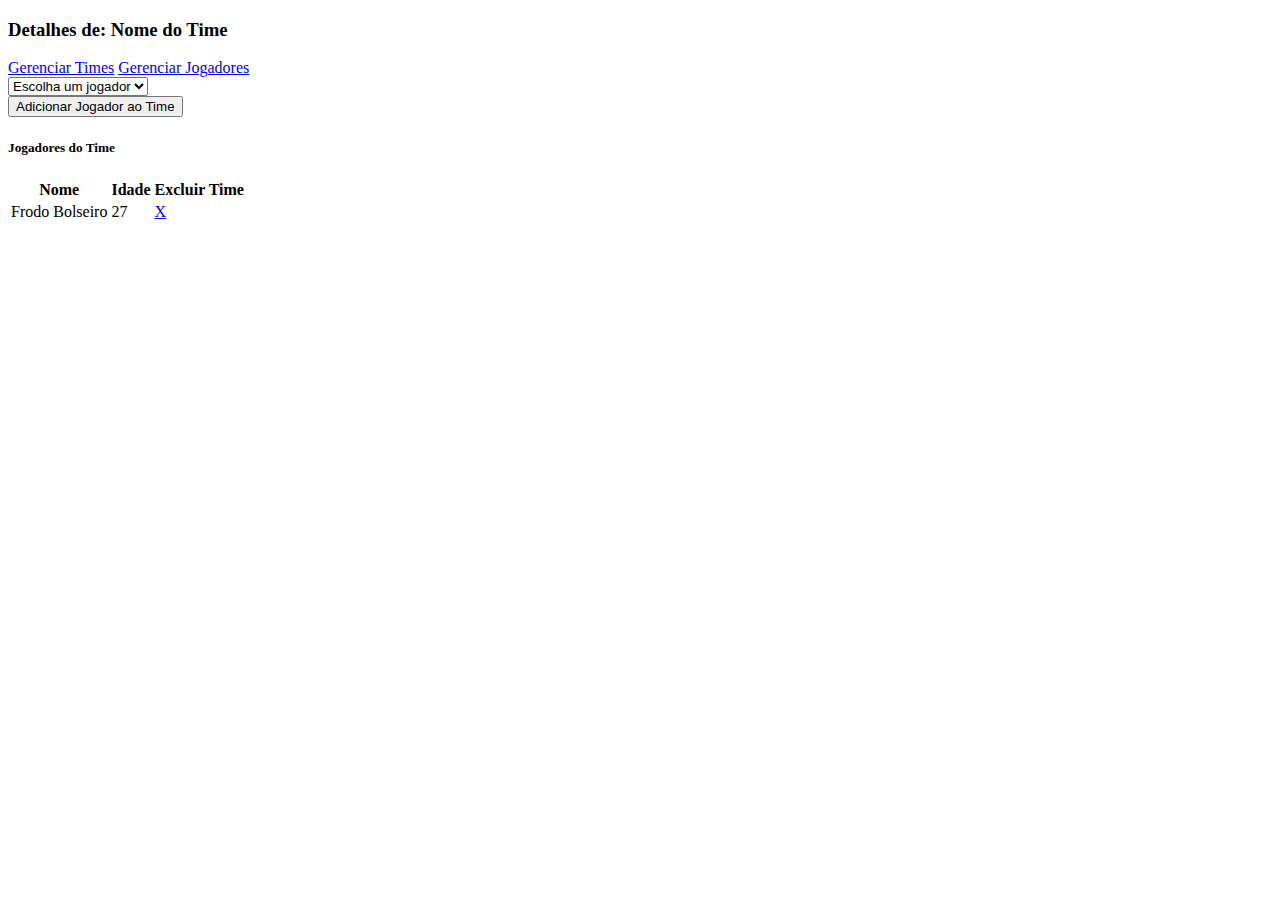
==== src/main/resources/templates/detalhes-time.html @ 8608b93a "desenvolvimento em andamento" ====
<!DOCTYPE html>
<html 
    xmlns="http://www.w3.org/1999/xhtml" 
    xmlns:th="http://www.thymeleaf.org"
    xmlns:layout="http://www.ultraq.net.nz/thymeleaf/layout"
>

<head>
	<link href="/webjars/materializecss/0.97.7/css/materialize.css" type="text/css" rel="stylesheet" media="screen,projection"/>

	<title>FutManager</title>
</head>

<body>
	<div class="container">
		<div class="row valign-wrapper">
			<div class="col s6">
				<h3>Detalhes de: Nome do Time</h3>
			</div>
			<div class="col s6">
				<a href="/times" class="valign btn-large waves-light teal right">Gerenciar Times</a>
				<a href="/times" class="valign btn-large waves-light teal right">Gerenciar Jogadores</a>	
			</div>
		</div>
		
		<div class="row">
			<form>
				<div class="input-field col s8">
					
					<select class="browser-default">
						<option value="" disabled="disabled" selected="selected">Escolha um jogador</option>
						<option value="1">Jogador 1</option>
						<option value="2">Jogador 2</option>
						<option value="3">Jogador 3</option>
						<option value="4">Jogador 4</option>
					</select>
				</div>
				<div class="col s4">
					<button class="btn waves=effect waves-light" type="submit" name="action">Adicionar Jogador ao Time</button>
				</div>
			</form>
		</div>
		
		<div class="row">
			<h5>Jogadores do Time</h5>
			<table class="striped">
				<thead>
					<tr>
						<th>Nome</th>
						<th>Idade</th>
						<th>Excluir Time</th>
					</tr>
				</thead>
				
				<tbody>
					<tr>
						<td>Frodo Bolseiro</td>
						<td>27</td>
						<td>
							<a class="waves-effect waves-teal btn-flat" href="#">X</a>
						</td>
					</tr>
				</tbody>
			</table>
		</div>
	
	</div>
	
	
	<script src="/webjars/jquery/2.2.4/jquery.js"></script>
	<script src="/webjars/materializecss/0.97.7/js/materialize.js"></script>
</body> 

</html>
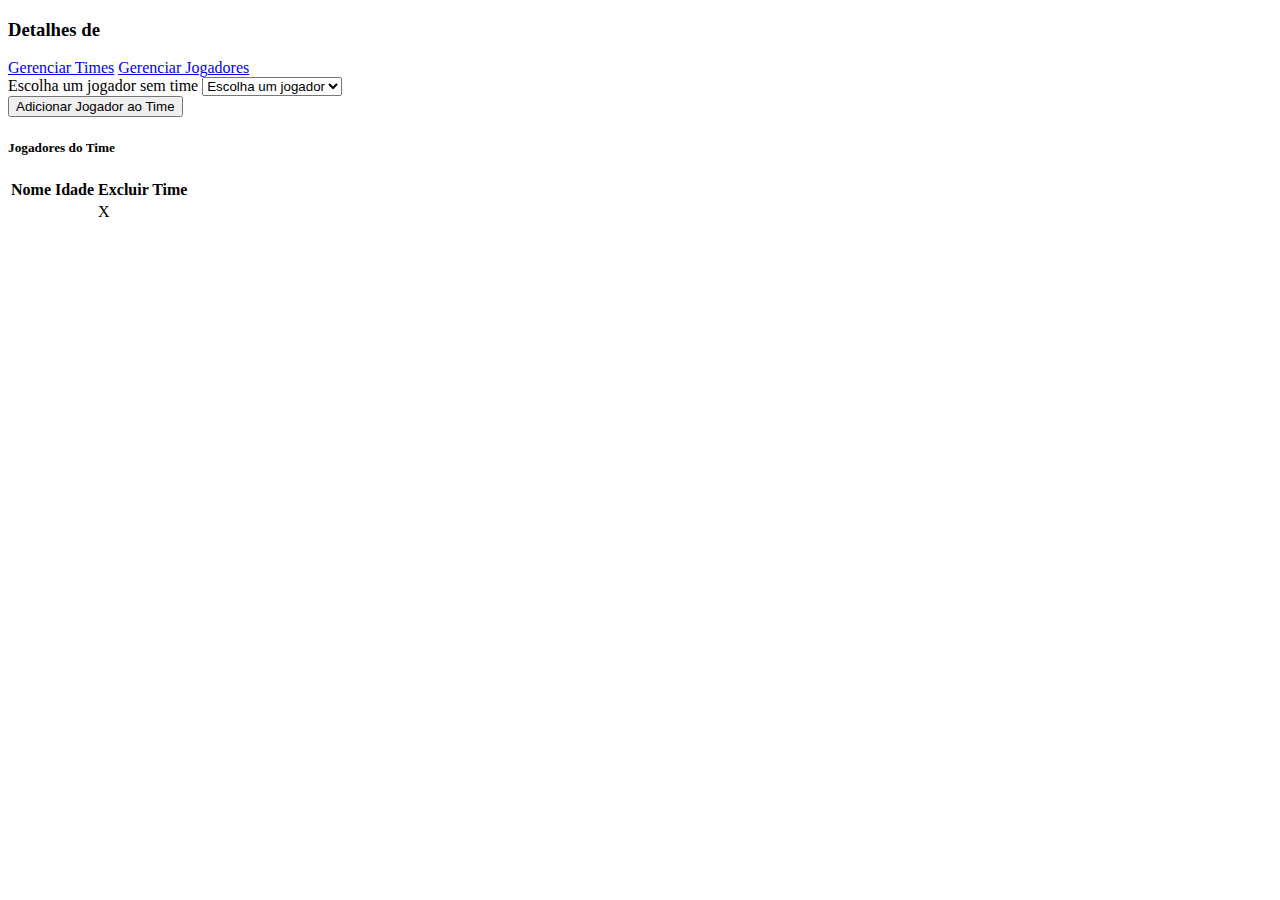
==== commit 89f46162: "up" ====
--- a/src/main/resources/templates/detalhes-time.html
+++ b/src/main/resources/templates/detalhes-time.html
@@ -15,7 +15,7 @@
 	<div class="container">
 		<div class="row valign-wrapper">
 			<div class="col s6">
-				<h3>Detalhes de: Nome do Time</h3>
+				<h3>Detalhes de <span th:text="${time.nome}"></span></h3>
 			</div>
 			<div class="col s6">
 				<a href="/times" class="valign btn-large waves-light teal right">Gerenciar Times</a>
@@ -24,22 +24,29 @@
 		</div>
 		
 		<div class="row">
-			<form>
-				<div class="input-field col s8">
-					
-					<select class="browser-default">
-						<option value="" disabled="disabled" selected="selected">Escolha um jogador</option>
-						<option value="1">Jogador 1</option>
-						<option value="2">Jogador 2</option>
-						<option value="3">Jogador 3</option>
-						<option value="4">Jogador 4</option>
-					</select>
-				</div>
-				<div class="col s4">
-					<button class="btn waves=effect waves-light" type="submit" name="action">Adicionar Jogador ao Time</button>
-				</div>
+			<form th:action="@{${'/times/'+time.id+'/adicionarjogador'}}" method="POST">
+			  <div class="col s8">
+			    <label>Escolha um jogador sem time</label>
+			    <select class="browser-default" name="jogadorSemTimeID">
+			      <option value="" disabled="disabled" selected="selected">Escolha um jogador</option>
+			      <option th:each="jogadorSemTime : ${jogadoresSemTime}" 
+			       th:value="${jogadorSemTime.id}" 
+			       th:text="${jogadorSemTime.nome}"></option>
+			    </select>
+			  </div>
+			  <div class="col s4">
+			    <button class="btn waves-effect waves-light" type="submit" name="action">Adicionar Jogador ao Time</button>
+			  </div>                    
 			</form>
+
 		</div>
+		
+		<div th:if="${erro}" class="row">
+		  <div class="chip red white-text">
+		    <span th:text="${erro}"></span>
+		  </div>
+		</div>
+				
 		
 		<div class="row">
 			<h5>Jogadores do Time</h5>
@@ -53,13 +60,12 @@
 				</thead>
 				
 				<tbody>
-					<tr>
-						<td>Frodo Bolseiro</td>
-						<td>27</td>
-						<td>
-							<a class="waves-effect waves-teal btn-flat" href="#">X</a>
-						</td>
-					</tr>
+					<tr th:each="jogador : ${time.jogadores}">
+					    <td th:text="${jogador.nome}"></td>
+					    <td th:text="${jogador.idade}"></td>
+					    <td><a class="waves-effect waves-teal btn-flat" th:href="@{${'/times/'+time.id+'/removerjogador/'+jogador.id}}">X</a></td>
+				    </tr>
+
 				</tbody>
 			</table>
 		</div>
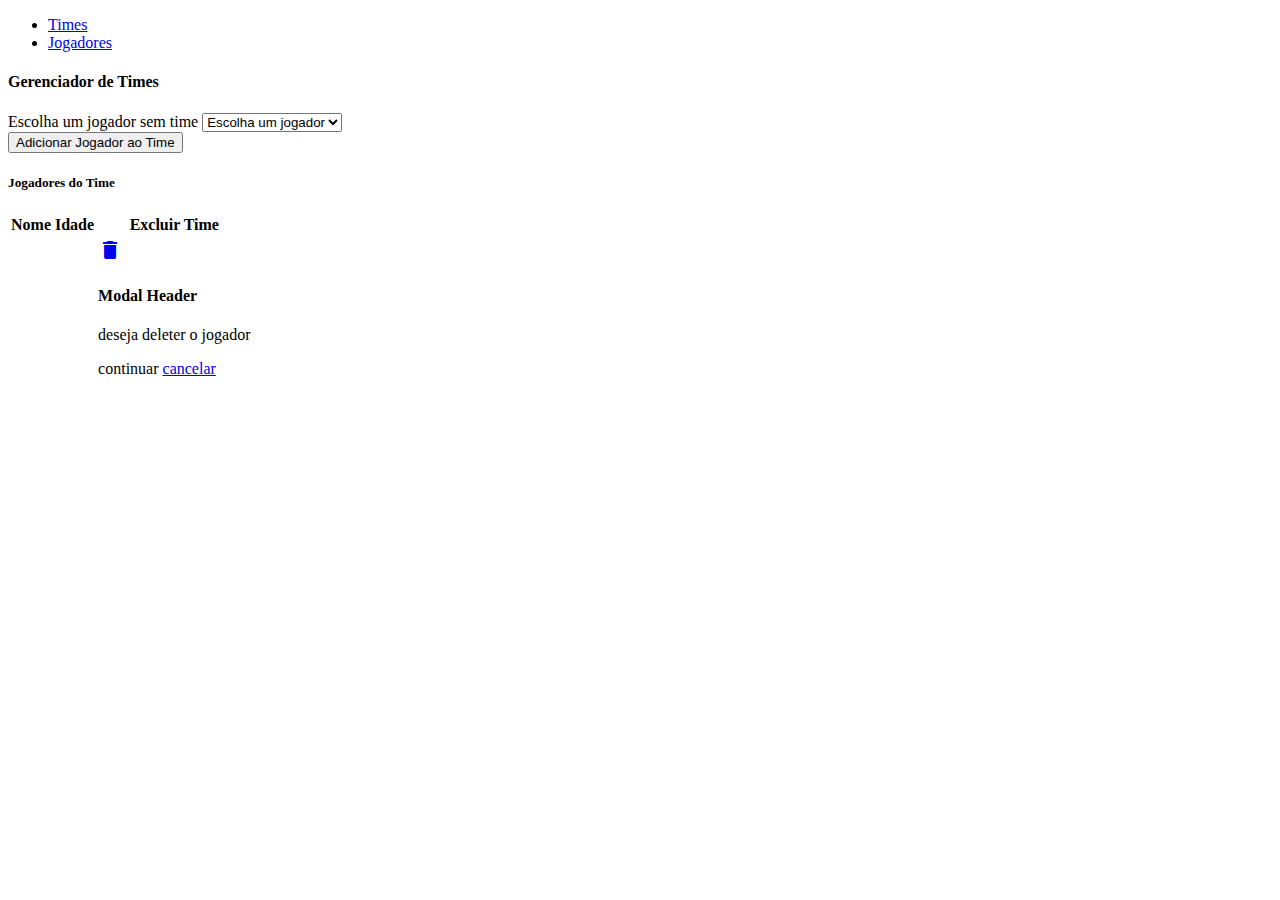
==== commit ba153370: "up" ====
--- a/src/main/resources/templates/detalhes-time.html
+++ b/src/main/resources/templates/detalhes-time.html
@@ -1,53 +1,67 @@
 <!DOCTYPE html>
-<html 
-    xmlns="http://www.w3.org/1999/xhtml" 
-    xmlns:th="http://www.thymeleaf.org"
-    xmlns:layout="http://www.ultraq.net.nz/thymeleaf/layout"
->
+<html xmlns="http://www.w3.org/1999/xhtml"
+	xmlns:th="http://www.thymeleaf.org"
+	xmlns:layout="http://www.ultraq.net.nz/thymeleaf/layout">
 
 <head>
-	<link href="/webjars/materializecss/0.97.7/css/materialize.css" type="text/css" rel="stylesheet" media="screen,projection"/>
+<link
+	th:href="@{/webjars/materialize/0.100.2/dist/css/materialize.min.css}"
+	type="text/css" rel="stylesheet" media="screen,projection" />
 
-	<title>FutManager</title>
+<link href="https://fonts.googleapis.com/icon?family=Material+Icons"
+	rel="stylesheet">
+
+<link href="/css/style.css" type="text/css" rel="stylesheet"
+	media="screen,projection" />
+<meta name="viewport" content="width=device-width, initial-scale=1.0">
+<title>FutManager</title>
 </head>
 
 <body>
+
+	<nav class="teal">
+		<div class="nav-wrapper container">
+			<ul class="left hide-on-med-and-down">
+				<li class="active"><a href="/times/">Times</a></li>
+				<li><a href="/jogadores/">Jogadores</a></li>
+			</ul>
+		</div>
+	</nav>
+
+	<div class="row grey lighten-2 panel-heading title-heading">
+		<h4 class="center-align">Gerenciador de Times</h4>
+	</div>
+
 	<div class="container">
-		<div class="row valign-wrapper">
-			<div class="col s6">
-				<h3>Detalhes de <span th:text="${time.nome}"></span></h3>
-			</div>
-			<div class="col s6">
-				<a href="/times" class="valign btn-large waves-light teal right">Gerenciar Times</a>
-				<a href="/times" class="valign btn-large waves-light teal right">Gerenciar Jogadores</a>	
-			</div>
-		</div>
-		
-		<div class="row">
-			<form th:action="@{${'/times/'+time.id+'/adicionarjogador'}}" method="POST">
-			  <div class="col s8">
-			    <label>Escolha um jogador sem time</label>
-			    <select class="browser-default" name="jogadorSemTimeID">
-			      <option value="" disabled="disabled" selected="selected">Escolha um jogador</option>
-			      <option th:each="jogadorSemTime : ${jogadoresSemTime}" 
-			       th:value="${jogadorSemTime.id}" 
-			       th:text="${jogadorSemTime.nome}"></option>
-			    </select>
-			  </div>
-			  <div class="col s4">
-			    <button class="btn waves-effect waves-light" type="submit" name="action">Adicionar Jogador ao Time</button>
-			  </div>                    
+
+		<div class="row panel-heading">
+			<form th:action="@{${'/times/'+time.id+'/adicionarjogador'}}"
+				method="POST">
+				<div class="row">
+					<div class="col s12">
+						<label>Escolha um jogador sem time</label> <select
+							class="browser-default" name="jogadorSemTimeID">
+							<option value="" disabled="disabled" selected="selected">Escolha
+								um jogador</option>
+							<option th:each="jogadorSemTime : ${jogadoresSemTime}"
+								th:value="${jogadorSemTime.id}" th:text="${jogadorSemTime.nome}"></option>
+						</select>
+					</div>
+				</div>
+
+				<button class="btn waves-effect waves-light" type="submit"
+					name="action">Adicionar Jogador ao Time</button>
 			</form>
 
 		</div>
-		
+
 		<div th:if="${erro}" class="row">
-		  <div class="chip red white-text">
-		    <span th:text="${erro}"></span>
-		  </div>
+			<div class="chip red white-text">
+				<span th:text="${erro}"></span>
+			</div>
 		</div>
-				
-		
+
+
 		<div class="row">
 			<h5>Jogadores do Time</h5>
 			<table class="striped">
@@ -58,23 +72,53 @@
 						<th>Excluir Time</th>
 					</tr>
 				</thead>
-				
+
 				<tbody>
 					<tr th:each="jogador : ${time.jogadores}">
-					    <td th:text="${jogador.nome}"></td>
-					    <td th:text="${jogador.idade}"></td>
-					    <td><a class="waves-effect waves-teal btn-flat" th:href="@{${'/times/'+time.id+'/removerjogador/'+jogador.id}}">X</a></td>
-				    </tr>
+						<td th:text="${jogador.nome}"></td>
+						<td th:text="${jogador.idade}"></td>
+
+						<td>
+							<!-- Modal Trigger --> <a
+							class="waves-effect waves-light btn-flat modal-trigger"
+							href="#modal1" target> <i class="large material-icons delete">delete</i>
+						</a> <!-- Modal Structure -->
+
+							<div id="modal1" class="modal">
+								<div class="modal-content">
+									<h4>Modal Header</h4>
+									<p>
+										deseja deleter o jogador <span
+											th:text="${time.nome +' do sistema?'}"></span>
+									</p>
+								</div>
+								<div class="modal-footer">
+									<a
+										th:href="@{${'/times/'+time.id+'/removerjogador/'+jogador.id}}"
+										class="modal-action modal-close waves-effect waves-green btn-flat">continuar</a>
+									<a href="#"
+										class="modal-action modal-close waves-effect waves-green btn-flat">cancelar</a>
+
+								</div>
+							</div>
+						</td>
+
+					</tr>
 
 				</tbody>
 			</table>
 		</div>
-	
+
 	</div>
-	
-	
-	<script src="/webjars/jquery/2.2.4/jquery.js"></script>
-	<script src="/webjars/materializecss/0.97.7/js/materialize.js"></script>
-</body> 
+
+
+	<script th:src="@{/webjars/jquery/3.2.1/dist/jquery.min.js}"></script>
+	<script
+		th:src="@{/webjars/materialize/0.100.2/dist/js/materialize.min.js}"></script>
+
+	<script>
+		$('.modal').modal();
+	</script>
+</body>
 
 </html>
